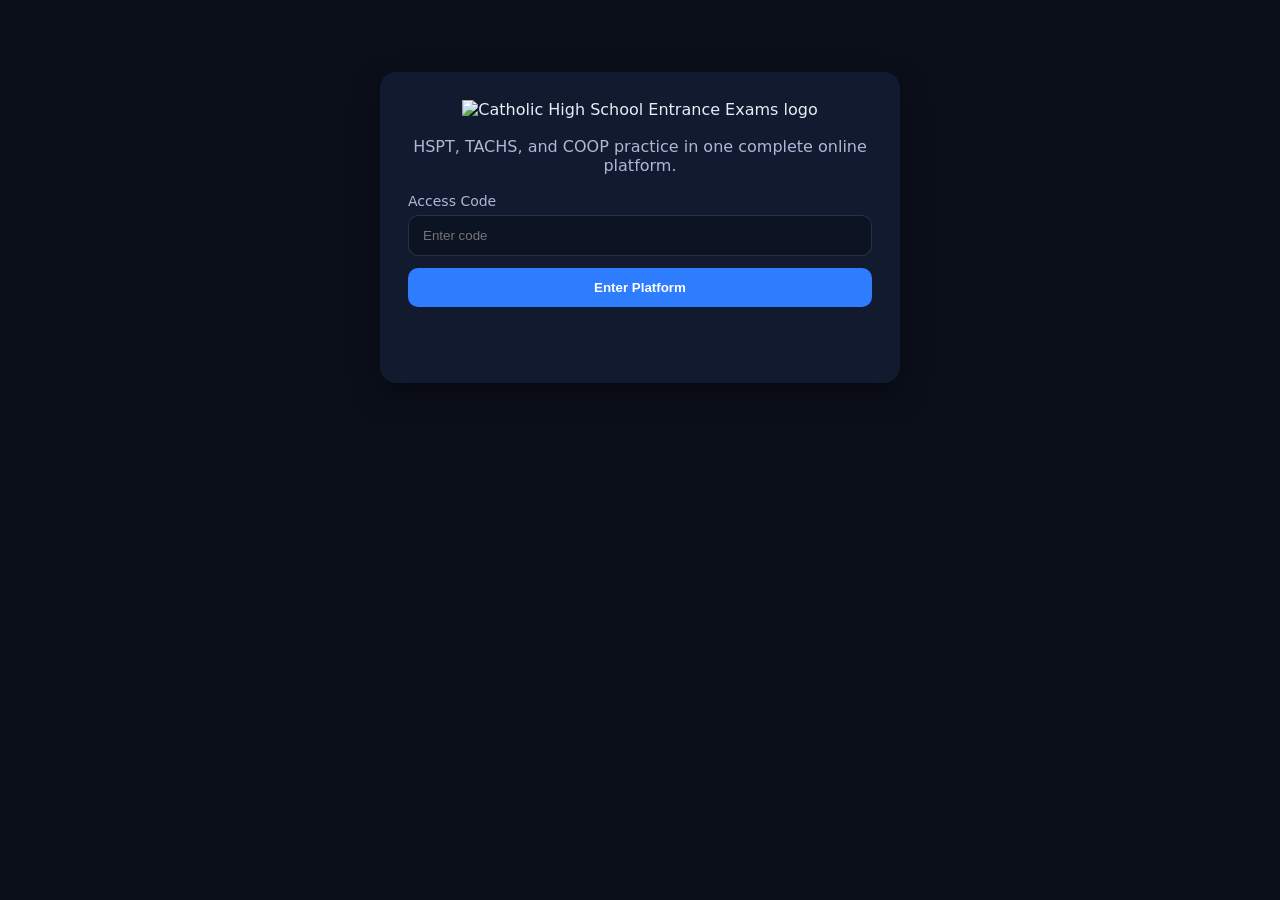
==== index.html @ 69774d52 "Build Catholic entrance exams portal and universal importer" ====
<!doctype html>
<html lang="en">
<head>
  <meta charset="utf-8" />
  <meta http-equiv="refresh" content="0; url=app/" />
  <title>Catholic High School Entrance Exams Practice Simulator</title>
</head>
<body>
  <p>
    Redirecting to
    <a href="app/">Catholic High School Entrance Exams Practice Simulator</a>.
  </p>
</body>
</html>
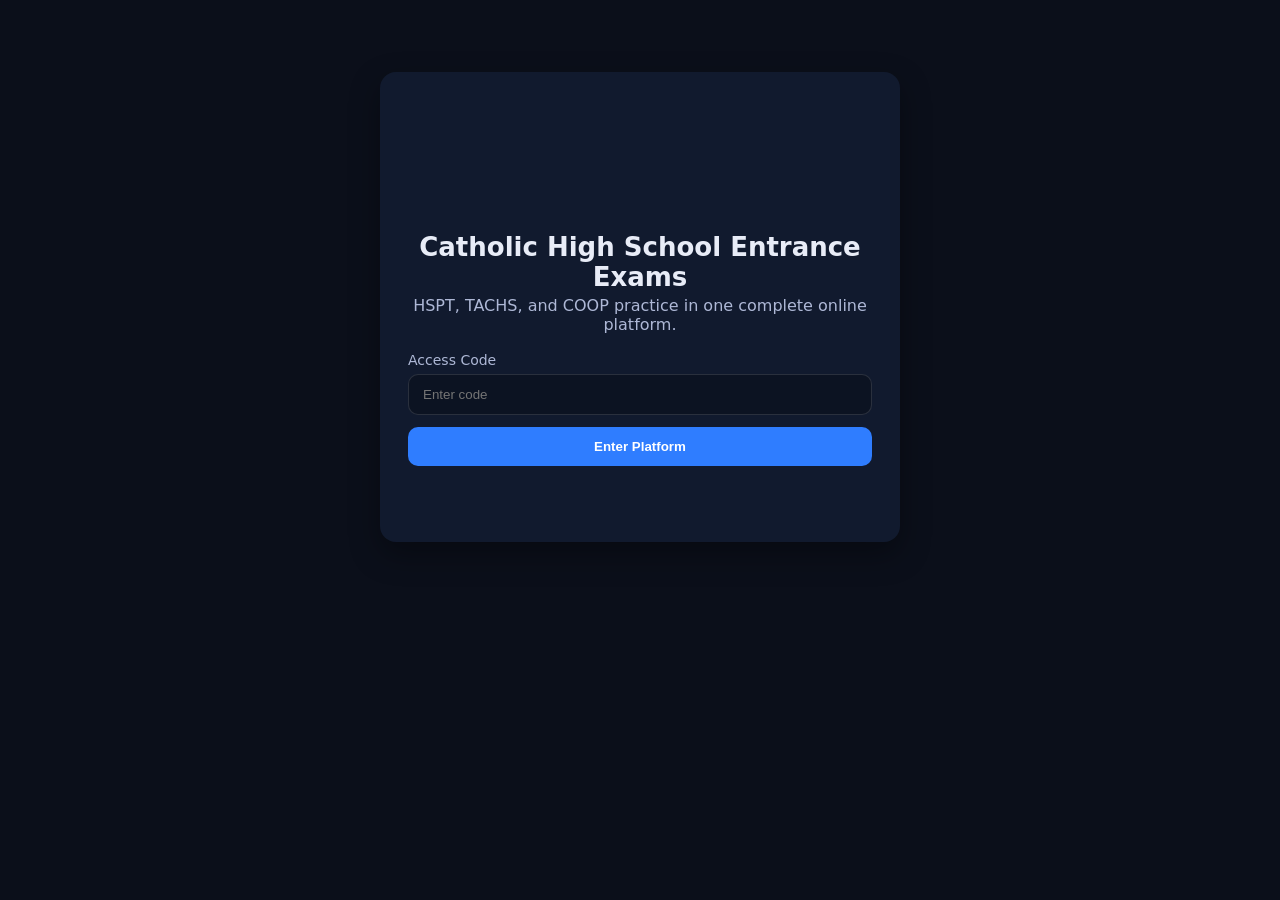
==== commit 8abf7ea4: "Shorten Catholic entrance exams portal title" ====
--- a/index.html
+++ b/index.html
@@ -3,12 +3,12 @@
 <head>
   <meta charset="utf-8" />
   <meta http-equiv="refresh" content="0; url=app/" />
-  <title>Catholic High School Entrance Exams Practice Simulator</title>
+  <title>Catholic High School Entrance Exams</title>
 </head>
 <body>
   <p>
     Redirecting to
-    <a href="app/">Catholic High School Entrance Exams Practice Simulator</a>.
+    <a href="app/">Catholic High School Entrance Exams</a>.
   </p>
 </body>
 </html>
